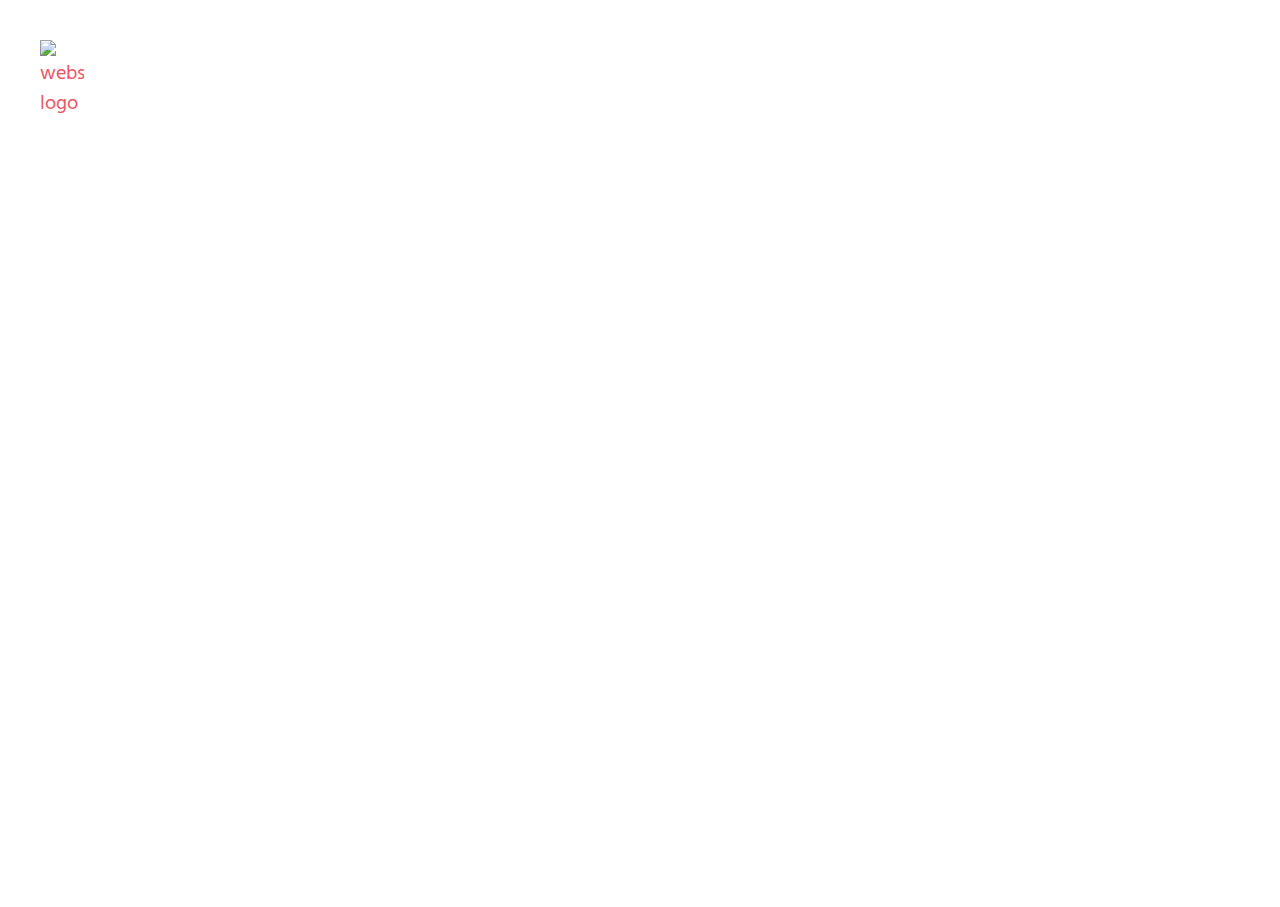
==== map.html @ 7916b3bf "adds map page" ====
<!DOCTYPE html>
<html lang="en">
<head>
    <meta charset="utf-8">
    <meta http-equiv="X-UA-Compatible" content="IE=edge">
    <meta name="viewport" content="width=device-width, initial-scale=1">
    <title>On Wine – Interactive Map</title>
    <link href="https://fonts.googleapis.com/css?family=Hind+Vadodara:400,600,700|Frank+Ruhl+Libre:700" rel="stylesheet">
    <link rel="stylesheet" href="css/style.css">
    <link rel="apple-touch-icon" sizes="57x57" href="favicon/apple-icon-57x57.png">
    <link rel="apple-touch-icon" sizes="60x60" href="favicon/apple-icon-60x60.png">
    <link rel="apple-touch-icon" sizes="72x72" href="favicon/apple-icon-72x72.png">
    <link rel="apple-touch-icon" sizes="76x76" href="favicon/apple-icon-76x76.png">
    <link rel="apple-touch-icon" sizes="114x114" href="favicon/apple-icon-114x114.png">
    <link rel="apple-touch-icon" sizes="120x120" href="favicon/apple-icon-120x120.png">
    <link rel="apple-touch-icon" sizes="144x144" href="favicon/apple-icon-144x144.png">
    <link rel="apple-touch-icon" sizes="152x152" href="favicon/apple-icon-152x152.png">
    <link rel="apple-touch-icon" sizes="180x180" href="favicon/apple-icon-180x180.png">
    <link rel="icon" type="image/png" sizes="192x192"  href="favicon/android-icon-192x192.png">
    <link rel="icon" type="image/png" sizes="32x32" href="favicon/favicon-32x32.png">
    <link rel="icon" type="image/png" sizes="96x96" href="favicon/favicon-96x96.png">
    <link rel="icon" type="image/png" sizes="16x16" href="favicon/favicon-16x16.png">
    <link rel="manifest" href="favicon/manifest.json">
    <meta name="msapplication-TileColor" content="#ffffff">
    <meta name="msapplication-TileImage" content="/ms-icon-144x144.png">
    <meta name="theme-color" content="#ffffff">
</head>
<body>
<script src="https://api.tiles.mapbox.com/mapbox-gl-js/v0.49.0/mapbox-gl.js"></script>
<link href="https://api.tiles.mapbox.com/mapbox-gl-js/v0.49.0/mapbox-gl.css" rel="stylesheet">
<style>
#map { display: inline-block; height: 100vh; width: 100%;}
</style>
 
<div id="map"></div>
<script>
mapboxgl.accessToken = 'pk.eyJ1Ijoic3R5bGViaWxsaW5ncyIsImEiOiJjanE1aGc1dzQyNG95NDNwZDRjYnRxenN0In0.QIH5RYm5XBXkBF0_IxrMJg';
const map = new mapboxgl.Map({
container: 'map',
style: 'mapbox://styles/stylebillings/cjrrr4onqigsx2so1z548m1xa',
center: [10.692082, 44.601905],
zoom: 7.0
});
map.addControl(new mapboxgl.NavigationControl());
map.addControl(new mapboxgl.FullscreenControl());

map.on('load', function () { 

map.on('click', 'Wine_Regions', function (e) {

// label logic

if (e.features[0].properties.reg2 !== undefined) {
            if (e.features[0].properties.reg3 !== undefined) {
                var label = e.features[0].properties.reg + " • " + e.features[0].properties.reg2
                var region = e.features[0].properties.reg3
            } else {
                var label = e.features[0].properties.country + " • " + e.features[0].properties.reg
                var region = e.features[0].properties.reg2;
            }            
        } else {
            var label = e.features[0].properties.country
            var region = e.features[0].properties.reg;
        };

// classification

if (e.features[0].properties.class !== undefined) {
var classification = e.features[0].properties.class
} else {
var classification = ""
};

// description

if (e.features[0].properties.description !== undefined)
{
var description = e.features[0].properties.description 
} else {
var description = " "
};

// grapes

var grapes = e.features[0].properties.grp1

new mapboxgl.Popup()
.setLngLat(e.lngLat)
.setHTML("<div class='map-popup-card'><p class='popup-card-label'>" + label + "</p>" + "<h4 class='popup-card-title'>" + region + "</h4>" + "<p class='popup-card-classification'>" + classification + "</p>" + "<p class='popup-card-description'>" + description + "</p></div>")
.addTo(map);
});
 
// Change the cursor to a pointer when the mouse is over the places layer.

map.on('mouseenter', 'Wine_Regions_2', function () {
map.getCanvas().style.cursor = 'pointer';
});
 
// Change it back to a pointer when it leaves.

map.on('mouseleave', 'Wine_Regions_2', function () {
map.getCanvas().style.cursor = '';
});
});
</script>
<div style="position: absolute; z-index: 500; top: 2rem; left: 2rem;">
<a href="/">
<img src="https://biarritz.io/wp-content/uploads/2019/02/bwa_logo-sq@2x.png" alt="website logo" width="65" height="65" scale="2" style="width: 44px; outline: none;">
</a>
</div>
</body>
</html>
---- css/style.css ----
html {
	line-height: 1.15;
	-ms-text-size-adjust: 100%;
	-webkit-text-size-adjust: 100%
}

body {
	margin: 0
}

article,
aside,
footer,
header,
nav,
section {
	display: block
}

h1 {
	font-size: 2em;
	margin: 0.67em 0
}

figcaption,
figure,
main {
	display: block
}

figure {
	margin: 1em 40px
}

hr {
	box-sizing: content-box;
	height: 0;
	overflow: visible
}

pre {
	font-family: monospace, monospace;
	font-size: 1em
}

a {
	background-color: transparent;
	-webkit-text-decoration-skip: objects
}

abbr[title] {
	border-bottom: none;
	text-decoration: underline;
	-webkit-text-decoration: underline dotted;
	text-decoration: underline dotted
}

b,
strong {
	font-weight: inherit
}

b,
strong {
	font-weight: bolder
}

code,
kbd,
samp {
	font-family: monospace, monospace;
	font-size: 1em
}

dfn {
	font-style: italic
}

mark {
	background-color: #ff0;
	color: #000
}

small {
	font-size: 80%
}

sub,
sup {
	font-size: 75%;
	line-height: 0;
	position: relative;
	vertical-align: baseline
}

sub {
	bottom: -0.25em
}

sup {
	top: -0.5em
}

audio,
video {
	display: inline-block
}

audio:not([controls]) {
	display: none;
	height: 0
}

img {
	border-style: none
}

svg:not(:root) {
	overflow: hidden
}

button,
input,
optgroup,
select,
textarea {
	font-family: sans-serif;
	font-size: 100%;
	line-height: 1.15;
	margin: 0
}

button,
input {
	overflow: visible
}

button,
select {
	text-transform: none
}

button,
html [type="button"],
[type="reset"],
[type="submit"] {
	-webkit-appearance: button
}

button::-moz-focus-inner,
[type="button"]::-moz-focus-inner,
[type="reset"]::-moz-focus-inner,
[type="submit"]::-moz-focus-inner {
	border-style: none;
	padding: 0
}

button:-moz-focusring,
[type="button"]:-moz-focusring,
[type="reset"]:-moz-focusring,
[type="submit"]:-moz-focusring {
	outline: 1px dotted ButtonText
}

fieldset {
	padding: 0.35em 0.75em 0.625em
}

legend {
	box-sizing: border-box;
	color: inherit;
	display: table;
	max-width: 100%;
	padding: 0;
	white-space: normal
}

progress {
	display: inline-block;
	vertical-align: baseline
}

textarea {
	overflow: auto
}

[type="checkbox"],
[type="radio"] {
	box-sizing: border-box;
	padding: 0
}

[type="number"]::-webkit-inner-spin-button,
[type="number"]::-webkit-outer-spin-button {
	height: auto
}

[type="search"] {
	-webkit-appearance: textfield;
	outline-offset: -2px
}

[type="search"]::-webkit-search-cancel-button,
[type="search"]::-webkit-search-decoration {
	-webkit-appearance: none
}

::-webkit-file-upload-button {
	-webkit-appearance: button;
	font: inherit
}

details,
menu {
	display: block
}

summary {
	display: list-item
}

canvas {
	display: inline-block
}

template {
	display: none
}

[hidden] {
	display: none
}

html {
	box-sizing: border-box
}

*,
*:before,
*:after {
	box-sizing: inherit
}

body {
	background: #fff;
	-moz-osx-font-smoothing: grayscale;
	-webkit-font-smoothing: antialiased
}

hr {
	border: 0;
	display: block;
	height: 1px;
	background: #E7EBF6;
	background: linear-gradient(to right, rgba(231, 235, 246, 0.1) 0, rgba(231, 235, 246, 0.6) 50%, rgba(231, 235, 246, 0.1) 100%);
	margin-top: 24px;
	margin-bottom: 24px
}

ul,
ol {
	margin-top: 0;
	margin-bottom: 24px;
	padding-left: 24px
}

ul {
	list-style: disc
}

ol {
	list-style: decimal
}

li>ul,
li>ol {
	margin-bottom: 0
}

dl {
	margin-top: 0;
	margin-bottom: 24px
}

dt {
	font-weight: 700
}

dd {
	margin-left: 24px;
	margin-bottom: 24px
}

img {
	height: auto;
	max-width: 100%;
	vertical-align: middle
}

figure {
	margin: 24px 0
}

figcaption {
	font-size: 16px;
	line-height: 24px;
	padding: 8px 0
}

img,
svg {
	display: block
}

table {
	border-collapse: collapse;
	margin-bottom: 24px;
	width: 100%
}

tr {
	border-bottom: 1px solid #E7EBF6
}

th {
	text-align: left
}

th,
td {
	padding: 10px 16px
}

th:first-child,
td:first-child {
	padding-left: 0
}

th:last-child,
td:last-child {
	padding-right: 0
}

html {
	font-size: 20px;
	line-height: 30px
}

body {
	color: #5B6A87;
	font-size: 1rem
}

body,
button,
input,
select,
textarea {
	font-family: "Hind Vadodara", sans-serif
}

a {
	color: rgb(237, 85, 101);
	text-decoration: none
}

a:hover,
a:active {
	outline: 0;
	text-decoration: underline
}

h1,
h2,
h3,
h4,
h5,
h6,
.h1,
.h2,
.h3,
.h4,
.h5,
.h6 {
	clear: both;
	color: #1D2B4C;
	font-family: Frank Ruhl Libre, serif;
	font-weight: 700
}

h1,
.h1 {
	font-size: 40px;
	line-height: 50px;
	letter-spacing: -0.1px
}

@media (min-width: 641px) {
	h1,
	.h1 {
		font-size: 48px;
		line-height: 58px;
		letter-spacing: -0.1px
	}
}

h2,
.h2 {
	font-size: 32px;
	line-height: 42px;
	letter-spacing: -0.1px
}

@media (min-width: 641px) {
	h2,
	.h2 {
		font-size: 40px;
		line-height: 50px;
		letter-spacing: -0.1px
	}
}

h3,
.h3,
blockquote {
	font-size: 24px;
	line-height: 34px;
	letter-spacing: -0.1px
}

@media (min-width: 641px) {
	h3,
	.h3,
	blockquote {
		font-size: 32px;
		line-height: 42px;
		letter-spacing: -0.1px
	}
}

h4,
h5,
h6,
.h4,
.h5,
.h6 {
	font-size: 20px;
	line-height: 30px;
	letter-spacing: -0.1px
}

@media (max-width: 640px) {
	.h1-mobile {
		font-size: 40px;
		line-height: 50px;
		letter-spacing: -0.1px
	}
	.h2-mobile {
		font-size: 32px;
		line-height: 42px;
		letter-spacing: -0.1px
	}
	.h3-mobile {
		font-size: 24px;
		line-height: 34px;
		letter-spacing: -0.1px
	}
	.h4-mobile,
	.h5-mobile,
	.h6-mobile {
		font-size: 20px;
		line-height: 30px;
		letter-spacing: -0.1px
	}
}

.text-light {
	color: rgba(255, 255, 255, 0.8)
}

.text-light a {
	color: rgba(255, 255, 255, 0.8)
}

.text-light h1,
.text-light h2,
.text-light h3,
.text-light h4,
.text-light h5,
.text-light h6,
.text-light .h1,
.text-light .h2,
.text-light .h3,
.text-light .h4,
.text-light .h5,
.text-light .h6 {
	color: #fff !important
}

.text-sm {
	font-size: 18px;
	line-height: 27px;
	letter-spacing: -0.1px
}

.text-xs {
	font-size: 16px;
	line-height: 24px;
	letter-spacing: -0.1px
}

h1,
h2,
.h1,
.h2 {
	margin-top: 48px;
	margin-bottom: 16px
}

h3,
.h3 {
	margin-top: 36px;
	margin-bottom: 12px
}

h4,
h5,
h6,
.h4,
.h5,
.h6 {
	margin-top: 24px;
	margin-bottom: 4px
}

p {
	margin-top: 0;
	margin-bottom: 24px
}

dfn,
cite,
em,
i {
	font-style: italic
}

blockquote {
	color: #919EB7;
	font-style: italic;
	margin-top: 24px;
	margin-bottom: 24px;
	margin-left: 24px
}

blockquote::before {
	content: "\201C"
}

blockquote::after {
	content: "\201D"
}

blockquote p {
	display: inline
}

address {
	color: #5B6A87;
	border-width: 1px 0;
	border-style: solid;
	border-color: #E7EBF6;
	padding: 24px 0;
	margin: 0 0 24px
}

pre,
pre h1,
pre h2,
pre h3,
pre h4,
pre h5,
pre h6,
pre .h1,
pre .h2,
pre .h3,
pre .h4,
pre .h5,
pre .h6 {
	font-family: "Courier 10 Pitch", Courier, monospace
}

pre,
code,
kbd,
tt,
var {
	background: #F4F7FE
}

pre {
	font-size: 16px;
	line-height: 24px;
	margin-bottom: 1.6em;
	max-width: 100%;
	overflow: auto;
	padding: 24px;
	margin-top: 24px;
	margin-bottom: 24px
}

code,
kbd,
tt,
var {
	font-family: Monaco, Consolas, "Andale Mono", "DejaVu Sans Mono", monospace;
	font-size: 16px;
	padding: 2px 4px
}

abbr,
acronym {
	cursor: help
}

mark,
ins {
	text-decoration: none
}

small {
	font-size: 18px;
	line-height: 27px;
	letter-spacing: -0.1px
}

b,
strong {
	font-weight: 700
}

button,
input,
select,
textarea,
label {
	font-size: 20px;
	line-height: 30px
}

.field-label {
	display: block;
	font-size: 12px;
	text-transform: uppercase;
	letter-spacing:.5pt;
	font-weight: 600;
}

.input-field {
	padding: 8px 16px;
	font-size: 16px;
	border: 1px solid #bac0cb;
	border-radius: 4px;
	min-width: 364px;
	margin-bottom: 16px;
}

.input-field:focus {
	border: 1px solid #78859e;
	outline: none;
}

.submit-button {
	margin-top: 16px;
}

.container,
.container-sm {
	width: 100%;
	margin: 0 auto;
	padding-left: 16px;
	padding-right: 16px
}

@media (min-width: 481px) {
	.container,
	.container-sm {
		padding-left: 24px;
		padding-right: 24px
	}
}

.container {
	max-width: 1128px
}

.container-sm {
	max-width: 848px
}

.container .container-sm {
	max-width: 800px;
	padding-left: 0;
	padding-right: 0
}

.screen-reader-text {
	clip: rect(1px, 1px, 1px, 1px);
	position: absolute !important;
	height: 1px;
	width: 1px;
	overflow: hidden;
	word-wrap: normal !important
}

.screen-reader-text:focus {
	border-radius: 2px;
	box-shadow: 0 0 2px 2px rgba(0, 0, 0, 0.6);
	clip: auto !important;
	display: block;
	font-size: 16px;
	letter-spacing: -0.1px;
	font-weight: 600;
	line-height: 16px;
	text-decoration: none;
	background-color: #fff;
	color: #0181F6 !important;
	border: none;
	height: auto;
	left: 8px;
	padding: 16px 32px;
	top: 8px;
	width: auto;
	z-index: 100000
}

.list-reset {
	list-style: none;
	padding: 0
}

.text-left {
	text-align: left
}

.text-center {
	text-align: center
}

.text-right {
	text-align: right
}

.text-primary {
	color: #0181F6
}

.text-secondary {
	color: #FF9083
}

.has-top-divider {
	position: relative
}

.has-top-divider::before {
	content: '';
	position: absolute;
	top: 0;
	left: 0;
	width: 100%;
	display: block;
	height: 1px;
	background: #E7EBF6;
	background: linear-gradient(to right, rgba(231, 235, 246, 0.1) 0, rgba(231, 235, 246, 0.6) 50%, rgba(231, 235, 246, 0.1) 100%)
}

.has-bottom-divider {
	position: relative
}

.has-bottom-divider::after {
	content: '';
	position: absolute;
	bottom: 0;
	left: 0;
	width: 100%;
	display: block;
	height: 1px;
	background: #E7EBF6;
	background: linear-gradient(to right, rgba(231, 235, 246, 0.1) 0, rgba(231, 235, 246, 0.6) 50%, rgba(231, 235, 246, 0.1) 100%)
}

.m-0 {
	margin: 0
}

.mt-0 {
	margin-top: 0
}

.mr-0 {
	margin-right: 0
}

.mb-0 {
	margin-bottom: 0
}

.ml-0 {
	margin-left: 0
}

.m-8 {
	margin: 8px
}

.mt-8 {
	margin-top: 8px
}

.mr-8 {
	margin-right: 8px
}

.mb-8 {
	margin-bottom: 8px
}

.ml-8 {
	margin-left: 8px
}

.m-16 {
	margin: 16px
}

.mt-16 {
	margin-top: 16px
}

.mr-16 {
	margin-right: 16px
}

.mb-16 {
	margin-bottom: 16px
}

.ml-16 {
	margin-left: 16px
}

.m-24 {
	margin: 24px
}

.mt-24 {
	margin-top: 24px
}

.mr-24 {
	margin-right: 24px
}

.mb-24 {
	margin-bottom: 24px
}

.ml-24 {
	margin-left: 24px
}

.m-32 {
	margin: 32px
}

.mt-32 {
	margin-top: 32px
}

.mr-32 {
	margin-right: 32px
}

.mb-32 {
	margin-bottom: 32px
}

.ml-32 {
	margin-left: 32px
}

.m-40 {
	margin: 40px
}

.mt-40 {
	margin-top: 40px
}

.mr-40 {
	margin-right: 40px
}

.mb-40 {
	margin-bottom: 40px
}

.ml-40 {
	margin-left: 40px
}

.m-48 {
	margin: 48px
}

.mt-48 {
	margin-top: 48px
}

.mr-48 {
	margin-right: 48px
}

.mb-48 {
	margin-bottom: 48px
}

.ml-48 {
	margin-left: 48px
}

.m-56 {
	margin: 56px
}

.mt-56 {
	margin-top: 56px
}

.mr-56 {
	margin-right: 56px
}

.mb-56 {
	margin-bottom: 56px
}

.ml-56 {
	margin-left: 56px
}

.m-64 {
	margin: 64px
}

.mt-64 {
	margin-top: 64px
}

.mr-64 {
	margin-right: 64px
}

.mb-64 {
	margin-bottom: 64px
}

.ml-64 {
	margin-left: 64px
}

.p-0 {
	padding: 0
}

.pt-0 {
	padding-top: 0
}

.pr-0 {
	padding-right: 0
}

.pb-0 {
	padding-bottom: 0
}

.pl-0 {
	padding-left: 0
}

.p-8 {
	padding: 8px
}

.pt-8 {
	padding-top: 8px
}

.pr-8 {
	padding-right: 8px
}

.pb-8 {
	padding-bottom: 8px
}

.pl-8 {
	padding-left: 8px
}

.p-16 {
	padding: 16px
}

.pt-16 {
	padding-top: 16px
}

.pr-16 {
	padding-right: 16px
}

.pb-16 {
	padding-bottom: 16px
}

.pl-16 {
	padding-left: 16px
}

.p-24 {
	padding: 24px
}

.pt-24 {
	padding-top: 24px
}

.pr-24 {
	padding-right: 24px
}

.pb-24 {
	padding-bottom: 24px
}

.pl-24 {
	padding-left: 24px
}

.p-32 {
	padding: 32px
}

.pt-32 {
	padding-top: 32px
}

.pr-32 {
	padding-right: 32px
}

.pb-32 {
	padding-bottom: 32px
}

.pl-32 {
	padding-left: 32px
}

.p-40 {
	padding: 40px
}

.pt-40 {
	padding-top: 40px
}

.pr-40 {
	padding-right: 40px
}

.pb-40 {
	padding-bottom: 40px
}

.pl-40 {
	padding-left: 40px
}

.p-48 {
	padding: 48px
}

.pt-48 {
	padding-top: 48px
}

.pr-48 {
	padding-right: 48px
}

.pb-48 {
	padding-bottom: 48px
}

.pl-48 {
	padding-left: 48px
}

.p-56 {
	padding: 56px
}

.pt-56 {
	padding-top: 56px
}

.pr-56 {
	padding-right: 56px
}

.pb-56 {
	padding-bottom: 56px
}

.pl-56 {
	padding-left: 56px
}

.p-64 {
	padding: 64px
}

.pt-64 {
	padding-top: 64px
}

.pr-64 {
	padding-right: 64px
}

.pb-64 {
	padding-bottom: 64px
}

.pl-64 {
	padding-left: 64px
}

.sr .has-animations .is-revealing {
	visibility: hidden
}

.button {
	display: inline-flex;
	font-size: 16px;
	letter-spacing: -0.1px;
	font-weight: 600;
	line-height: 16px;
	text-decoration: none !important;
	background-color: #fff;
	background: linear-gradient(65deg, #fff 0, #DEEFFF 100%);
	color: #0181F6 !important;
	border: none;
	border-radius: 2px;
	cursor: pointer;
	justify-content: center;
	padding: 16px 32px;
	height: 48px;
	text-align: center;
	white-space: nowrap
}

.button:active {
	outline: 0
}

.button::before {
	border-radius: 2px
}

.button-shadow {
	position: relative
}

.button-shadow::before {
	content: '';
	position: absolute;
	top: 0;
	right: 0;
	bottom: 0;
	left: 0;
	box-shadow: 0 8px 24px rgba(29, 43, 76, 0.12);
	mix-blend-mode: multiply;
	transition: box-shadow .15s ease
}

.button-shadow:hover::before {
	box-shadow: 0 8px 24px rgba(29, 43, 76, 0.25)
}

.button-sm {
	padding: 8px 24px;
	height: 32px
}

.button-sm.button-shadow::before {
	box-shadow: 0 4px 16px rgba(29, 43, 76, 0.12)
}

.button-sm.button-shadow:hover::before {
	box-shadow: 0 4px 16px rgba(29, 43, 76, 0.25)
}

.button-primary {
	color: #fff !important;
	transition: background .15s ease
}

.button-primary {
	background: #d62839; /* Old browsers */
	background: -moz-linear-gradient(45deg, #d62839 0%, #ed5565 100%); /* FF3.6-15 */
	background: -webkit-linear-gradient(45deg, #d62839 0%,#ed5565 100%); /* Chrome10-25,Safari5.1-6 */
	background: linear-gradient(45deg, #d62839 0%,#ed5565 100%); /* W3C, IE10+, FF16+, Chrome26+, Opera12+, Safari7+ */
	filter: progid:DXImageTransform.Microsoft.gradient( startColorstr='#d62839', endColorstr='#ed5565',GradientType=1 ); /* IE6-9 fallback on horizontal gradient */
}

.button-primary:hover {
	background: #d62839; /* Old browsers */
background: -moz-linear-gradient(45deg, #d62839 63%, #ed5565 100%); /* FF3.6-15 */
background: -webkit-linear-gradient(45deg, #d62839 63%,#ed5565 100%); /* Chrome10-25,Safari5.1-6 */
background: linear-gradient(45deg, #d62839 63%,#ed5565 100%); /* W3C, IE10+, FF16+, Chrome26+, Opera12+, Safari7+ */
filter: progid:DXImageTransform.Microsoft.gradient( startColorstr='#d62839', endColorstr='#ed5565',GradientType=1 ); /* IE6-9 fallback on horizontal gradient */
}

.button-primary.button-shadow::before {
	box-shadow: 0 8px 16px rgba(214, 40, 57, 0.25)
}

.button-primary.button-shadow:hover::before {
	box-shadow: 0 8px 16px rgba(214, 40, 57, 0.4)
}

.button-primary .button-sm.button-shadow::before {
	box-shadow: 0 4px 16px rgba(214, 40, 57, 0.25)
}

.button-primary .button-sm.button-shadow:hover::before {
	box-shadow: 0 4px 16px rgba(214, 40, 57, 0.4)
}

.button-block {
	display: flex
}

.accordion {
	font-size: 16px;
	line-height: 24px;
	list-style: none;
	padding: 0
}

.accordion li::before,
.accordion li::after {
	content: '';
	display: block;
	width: 100%;
	height: 1px;
	background: #E7EBF6
}

.accordion li+li::before {
	content: normal
}

.accordion p {
	margin-top: 0
}

.accordion-title {
	display: flex;
	justify-content: space-between;
	align-items: center;
	padding: 18px 0;
	cursor: pointer;
	color: #1D2B4C;
	font-weight: 600
}

.accordion-title span {
	width: calc(100% - 32px)
}

.accordion-body {
	max-height: 0;
	opacity: 0;
	overflow: hidden;
	transition: max-height .15s ease-in-out, opacity .15s
}

.is-open .accordion-body {
	opacity: 1
}

.accordion-body p:last-child {
	margin-bottom: 24px
}

.accordion-icon {
	position: relative;
	width: 16px;
	height: 16px
}

.accordion-icon::before,
.accordion-icon::after {
	content: '';
	position: absolute;
	background-color: #0181F6;
	transition: -webkit-transform .25s ease-out;
	transition: transform .25s ease-out;
	transition: transform .25s ease-out, -webkit-transform .25s ease-out
}

.accordion-icon::before {
	top: 0;
	left: 50%;
	width: 2px;
	height: 100%;
	margin-left: -1px
}

.accordion-icon::after {
	top: 50%;
	left: 0;
	width: 100%;
	height: 2px;
	margin-top: -1px
}

.is-open .accordion-icon {
	cursor: pointer
}

.is-open .accordion-icon::before {
	-webkit-transform: rotate(90deg);
	transform: rotate(90deg)
}

.is-open .accordion-icon::after {
	-webkit-transform: rotate(180deg);
	transform: rotate(180deg)
}

@media (min-width: 641px) {
	.accordion {
		font-size: 18px;
		line-height: 27px;
		letter-spacing: -0.1px
	}
}

.site-header {
	position: relative;
	padding: 24px 0
}

.header-sun {
	position: absolute;
	top: -88px;
	right: -60px
}

.site-header-inner {
	position: relative;
	display: flex;
	justify-content: space-between;
	align-items: center
}

.header-links {
	display: inline-flex
}

.header-links li {
	display: inline-flex
}

.header-links a:not(.button) {
	font-size: 16px;
	line-height: 24px;
	letter-spacing: -0.1px;
	font-weight: 700;
	color: rgba(255, 255, 255, 0.8);
	text-transform: uppercase;
	text-decoration: none;
	line-height: 16px;
	padding: 8px 24px
}

.header-links a:not(.button):hover,
.header-links a:not(.button):active {
	color: #fff
}

@media (min-width: 641px) {
	.header-sun {
		left: 440px;
		right: auto
	}
}

@media (min-width: 1025px) {
	.header-sun {
		left: auto;
		right: 43%
	}
}

.hero {
	position: relative;
	text-align: center;
	padding-top: 40px
}

.hero-paragraph {
	margin-bottom: 32px
}

.hero-illustration {
	position: relative;
	margin-top: 124px;
	padding-bottom: 124px
}

.hero-media {
	position: relative
}

.hero-media img,
.hero-media svg {
	width: 100%;
	max-width: 320px;
	height: auto;
	margin: 0 auto;
	overflow: visible
}

.hero-shapes {
	position: absolute;
	top: -76px;
	right: calc(50% - 264px)
}

.hero-shapes svg {
	width: 395px;
	height: auto
}

@media (min-width: 641px) {
	.hero {
		text-align: left;
		padding-top: 92px;
		padding-bottom: 92px
	}
	.hero-inner {
		display: flex
	}
	.hero-copy {
		padding-right: 48px;
		min-width: 512px
	}
	.hero-illustration {
		margin-top: -24px;
		padding-bottom: 0
	}
	.hero-media img,
	.hero-media svg {
		max-width: none;
		width: 598px
	}
	.hero-shapes {
		top: -168px;
		right: auto;
		left: 85px
	}
	.hero-shapes svg {
		width: 724px
	}
}

@media (min-width: 1025px) {
	.hero-copy {
		padding-right: 88px;
		min-width: 552px
	}
}

.clients .section-inner {
	padding-top: 30px;
	padding-bottom: 30px
}

.clients ul {
	display: flex;
	flex-wrap: wrap
}

.clients li {
	display: flex;
	justify-content: center;
	width: 100%;
	padding: 10px 0
}

@media (min-width: 641px) {
	.clients .section-inner {
		padding-top: 40px;
		padding-bottom: 40px
	}
	.clients ul {
		justify-content: space-around
	}
	.clients li {
		width: auto
	}
}

.feature-extended {
	padding-top: 48px
}

.feature-extended-image,
.feature-extended-body {
	width: 100%
}

.feature-extended-image {
	margin-bottom: 24px
}

.feature-extended-image img,
.feature-extended-image svg {
	width: 100%;
	max-width: 372px;
	height: auto;
	margin: 0 auto;
	overflow: visible
}

.feature-extended-image img {
	border-radius: 8px;
	-webkit-box-shadow: 0px 16px 32px -16px rgba(160,172,187,.5);
	-moz-box-shadow: 0px 16px 32px -16px rgba(160,172,187,.5);
	box-shadow: 0px 16px 32px -16px rgba(160,172,187,.5);
}

.feature-extended-body {
	text-align: center
}

@media (min-width: 641px) {
	.features-extended .section-paragraph {
		padding-left: 72px;
		padding-right: 72px;
		margin-bottom: 0
	}
	.feature-extended {
		display: flex;
		align-items: center;
		padding-top: 72px
	}
	.feature-extended:nth-child(even) .feature-extended-image {
		order: 1
	}
	.feature-extended-image,
	.feature-extended-body {
		width: auto;
		padding: 0 24px
	}
	.feature-extended-image {
		margin-bottom: 0
	}
	.feature-extended-image svg {
		max-width: none;
		width: 320px
	}
	.feature-extended-body {
		text-align: left
	}
}

@media (min-width: 1025px) {
	.features-extended {
		position: relative
	}
	.feature-extended {
		padding-left: 40px;
		padding-right: 40px
	}
	.feature-extended-image,
	.feature-extended-body {
		padding: 0 40px
	}
	.feature-extended-image img,
	.feature-extended-image svg {
		width: 480px
	}
}

.testimonials .section-inner {
	padding-top: 0
}

.testimonials .section-title {
	margin-bottom: 48px
}

.testimonials-wrap {
	display: flex;
	flex-wrap: wrap;
	align-items: flex-start;
	justify-content: center;
	margin-right: -12px;
	margin-left: -12px
}

.testimonials-wrap:first-child {
	margin-top: -12px
}

.testimonials-wrap:last-child {
	margin-bottom: -12px
}

.testimonial {
	padding: 12px;
	width: 344px;
	max-width: 344px;
	flex-grow: 1
}

.testimonial-inner {
	position: relative;
	display: flex;
	flex-wrap: wrap;
	background: #fff;
	padding: 32px 24px
}

.testimonial-inner>* {
	width: 100%
}

.testimonial-inner::before {
	content: '';
	position: absolute;
	top: 0;
	right: 0;
	bottom: 0;
	left: 0;
	box-shadow: 0 16px 48px #E7EBF6;
	mix-blend-mode: multiply
}

@supports (-ms-ime-align: auto) {
	.testimonial-inner::before {
		box-shadow: 0 16px 48px rgba(29, 43, 76, 0.12)
	}
}

.testimonial-header img {
	width: 56px;
	height: auto;
	margin-left: auto;
	margin-right: auto;
	border-radius: 50%;
	box-shadow: 0 16px 24px #E7EBF6
}

@supports (-ms-ime-align: auto) {
	.testimonial-header img {
		box-shadow: 0 16px 24px rgba(29, 43, 76, 0.12)
	}
}

.testimonial-body p {
	margin-bottom: 12px
}

.testimonial-footer {
	align-self: flex-end
}

.testimonial-name {
	font-weight: 600;
	color: #1D2B4C
}

.testimonial-footer {
	margin-bottom: 40px
}

@media (min-width: 641px) {
	.testimonials .section-title {
		margin-bottom: 64px
	}
	.testimonial {
		width: 304px;
		max-width: 304px
	}
}

@media (min-width: 1025px) {
	.testimonials {
		position: relative
	}
	.testimonials .section-title {
		margin-bottom: 80px
	}
	.testimonial:nth-child(odd) {
	}
	.testimonial:first-child {
		position: relative;
	}
}

.pricing .section-title {
	margin-bottom: 48px
}

.pricing .accordion {
	margin-top: 12px;
	margin-bottom: 0
}

.pricing-tables-wrap {
	display: flex;
	flex-wrap: wrap;
	justify-content: center;
	margin-right: -12px;
	margin-left: -12px
}

.pricing-tables-wrap:first-child {
	margin-top: -12px
}

.pricing-tables-wrap:last-child {
	margin-bottom: -12px
}

.pricing-table {
	padding: 12px;
	width: 344px;
	max-width: 344px;
	flex-grow: 1
}

.pricing-table-inner {
	position: relative;
	display: flex;
	flex-wrap: wrap;
	background: #fff;
	padding: 24px;
	height: 100%
}

.pricing-table-inner>* {
	position: relative;
	width: 100%
}

.pricing-table-inner::before {
	content: '';
	position: absolute;
	top: 0;
	right: 0;
	bottom: 0;
	left: 0;
	box-shadow: 0 16px 48px #E7EBF6;
	mix-blend-mode: multiply
}

@supports (-ms-ime-align: auto) {
	.pricing-table-inner::before {
		box-shadow: 0 16px 48px rgba(29, 43, 76, 0.12)
	}
}

.pricing-table-title {
	font-weight: 600;
	color: #1D2B4C
}

.pricing-table-price {
	font-family: Frank Ruhl Libre, serif;
	font-weight: 700
}

.pricing-table-price-currency {
	color: #5B6A87
}

.pricing-table-features {
	margin-bottom: 90px
}

.pricing-table-features li {
	display: flex;
	align-items: center;
	margin-bottom: 12px
}

.pricing-table-features li .list-icon {
	display: inline-flex;
	width: 16px;
	height: 12px;
	margin-right: 12px
}

.pricing-table-cta {
	align-self: flex-end
}

.pricing-table-primary .pricing-table-inner {
	background: #0181F6
}

.pricing-table-primary .pricing-table-title {
	color: #fff
}

.pricing-table-primary .pricing-table-price-currency {
	color: rgba(255, 255, 255, 0.8) !important
}

.container .container-sm.pricing-faqs {
	max-width: 664px
}

@media (min-width: 641px) {
	.pricing .section-title {
		margin-bottom: 64px
	}
	.pricing .accordion {
		margin-top: 36px
	}
}

@media (min-width: 1025px) {
	.pricing {
		position: relative
	}
}

.is-boxed {
	background: #F4F7FE
}

.body-wrap {
	background: #fff;
	overflow: hidden;
	display: flex;
	flex-direction: column;
	min-height: 100vh
}

.boxed-container {
	max-width: 1440px;
	margin: 0 auto;
	box-shadow: 0 16px 48px #E7EBF6
}

@supports (-ms-ime-align: auto) {
	.boxed-container {
		box-shadow: 0 16px 48px rgba(29, 43, 76, 0.12)
	}
}

main {
	flex: 1 0 auto
}

.section-inner {
	position: relative;
	padding-top: 48px;
	padding-bottom: 48px
}

@media (min-width: 641px) {
	.section-inner {
		padding-top: 80px;
		padding-bottom: 80px
	}
}

.site-footer {
	position: relative;
	font-size: 14px;
	line-height: 22px;
	letter-spacing: 0px;
	color: #919EB7;
	margin-top: 80px
}

.site-footer::before {
	content: '';
	position: absolute;
	bottom: 0;
	left: 0;
	width: 100%;
	height: 300px;
	background-image: url([data-uri]);
	background-size: 1440px 300px;
	background-repeat: no-repeat
}

.site-footer a {
	color: #919EB7;
	text-decoration: none
}

.site-footer a:hover,
.site-footer a:active {
	color: #fff;
	text-decoration: underline
}

.site-footer-inner {
	position: relative;
	display: flex;
	flex-wrap: wrap;
	padding-top: 40px;
	padding-bottom: 40px
}

.footer-brand,
.footer-links,
.footer-social-links,
.footer-copyright {
	flex: none;
	width: 100%;
	display: inline-flex;
	justify-content: center
}

.footer-brand,
.footer-links,
.footer-social-links {
	margin-bottom: 24px
}

.footer-links li+li,
.footer-social-links li+li {
	margin-left: 16px
}

.footer-social-links li {
	display: inline-flex
}

.footer-social-links li a {
	padding: 8px
}

@media (min-width: 641px) {
	.site-footer {
		margin-top: 116px
	}
	.site-footer::before {
		height: 267px;
		background-size: 1440px 267px
	}
	.site-footer-inner {
		justify-content: space-between
	}
	.footer-brand,
	.footer-links,
	.footer-social-links,
	.footer-copyright {
		flex: 50%
	}
	.footer-brand,
	.footer-copyright {
		justify-content: flex-start
	}
	.footer-links,
	.footer-social-links {
		justify-content: flex-end
	}
	.footer-links {
		order: 1;
		margin-bottom: 0
	}
}

/* Popup Card */
.map-popup-card {
	padding: 16px;
	min-width: 276px;
}
.popup-card-label {
	font-family: 'Hind Vadodara' !important; 
	text-transform: uppercase; 
	font-weight: 600; 
	letter-spacing: .05rem; 
	line-height:32px;
	font-size: 12px !important;
	color: #A0ACBB !important;
	margin-bottom: 0px !important;
}
.popup-card-title {
	font-size:24px!important;
	margin-top: 8px !important;
  max-width: 276px !important;
	margin-bottom: 12px !important;
}
.popup-card-description {
	font-family: "Montserrat" !important;
	max-width: 276px !important;
	margin-bottom: 8px !important;
}
.popup-card-classification {
	font-family: "Arial";
	font-weight: 600;
	text-transform: uppercase;
	/* font-style: italic; */
	letter-spacing: .05rem;
	font-size: 10px;
	color: #989898;
	margin-top:-4px;
}
.mapboxgl-popup-close-button {
	color: #333;
}
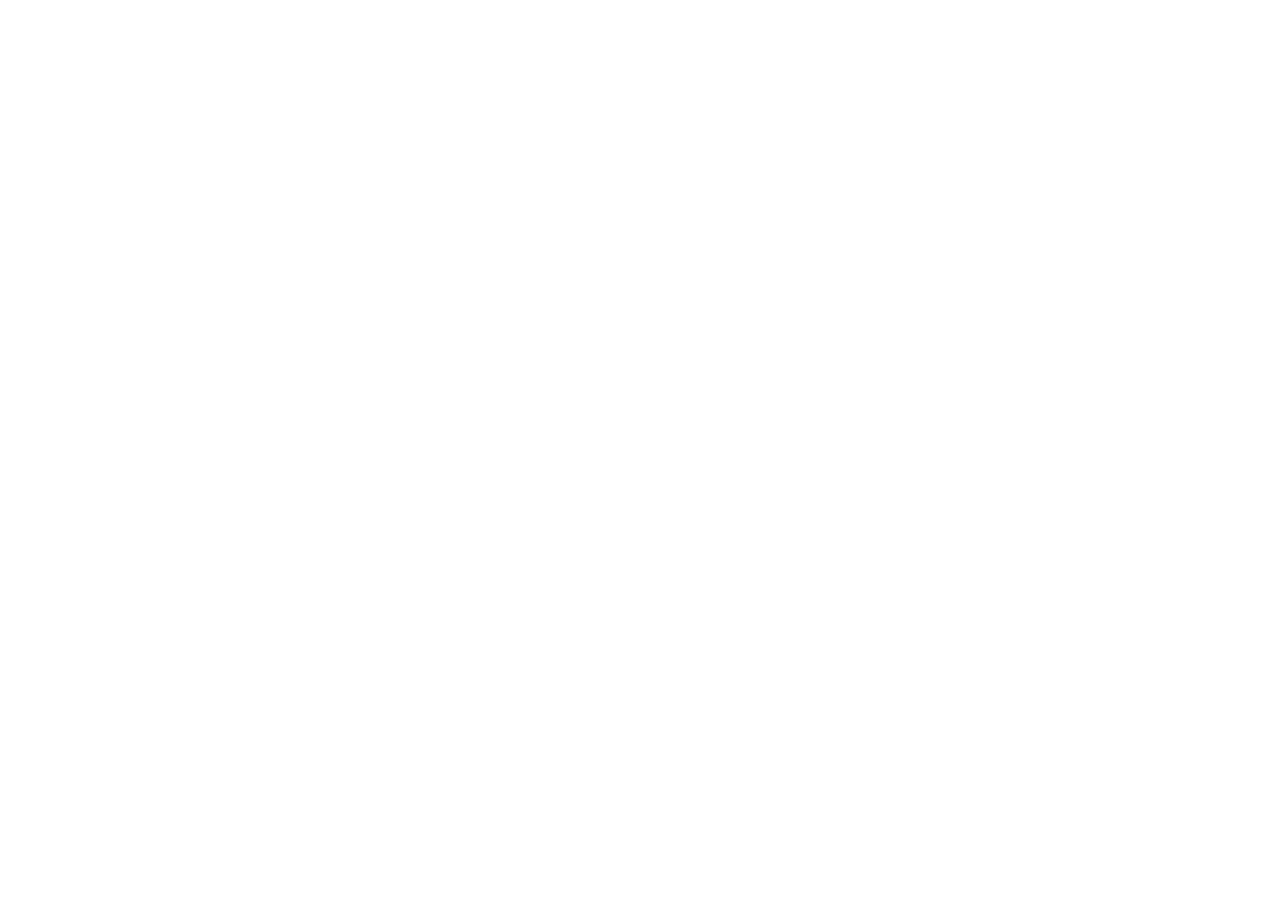
==== commit 57893b8a: "adds map" ====
--- a/map.html
+++ b/map.html
@@ -26,87 +26,6 @@
     <meta name="theme-color" content="#ffffff">
 </head>
 <body>
-<script src="https://api.tiles.mapbox.com/mapbox-gl-js/v0.49.0/mapbox-gl.js"></script>
-<link href="https://api.tiles.mapbox.com/mapbox-gl-js/v0.49.0/mapbox-gl.css" rel="stylesheet">
-<style>
-#map { display: inline-block; height: 100vh; width: 100%;}
-</style>
- 
-<div id="map"></div>
-<script>
-mapboxgl.accessToken = 'pk.eyJ1Ijoic3R5bGViaWxsaW5ncyIsImEiOiJjanE1aGc1dzQyNG95NDNwZDRjYnRxenN0In0.QIH5RYm5XBXkBF0_IxrMJg';
-const map = new mapboxgl.Map({
-container: 'map',
-style: 'mapbox://styles/stylebillings/cjrrr4onqigsx2so1z548m1xa',
-center: [10.692082, 44.601905],
-zoom: 7.0
-});
-map.addControl(new mapboxgl.NavigationControl());
-map.addControl(new mapboxgl.FullscreenControl());
 
-map.on('load', function () { 
-
-map.on('click', 'Wine_Regions', function (e) {
-
-// label logic
-
-if (e.features[0].properties.reg2 !== undefined) {
-            if (e.features[0].properties.reg3 !== undefined) {
-                var label = e.features[0].properties.reg + " • " + e.features[0].properties.reg2
-                var region = e.features[0].properties.reg3
-            } else {
-                var label = e.features[0].properties.country + " • " + e.features[0].properties.reg
-                var region = e.features[0].properties.reg2;
-            }            
-        } else {
-            var label = e.features[0].properties.country
-            var region = e.features[0].properties.reg;
-        };
-
-// classification
-
-if (e.features[0].properties.class !== undefined) {
-var classification = e.features[0].properties.class
-} else {
-var classification = ""
-};
-
-// description
-
-if (e.features[0].properties.description !== undefined)
-{
-var description = e.features[0].properties.description 
-} else {
-var description = " "
-};
-
-// grapes
-
-var grapes = e.features[0].properties.grp1
-
-new mapboxgl.Popup()
-.setLngLat(e.lngLat)
-.setHTML("<div class='map-popup-card'><p class='popup-card-label'>" + label + "</p>" + "<h4 class='popup-card-title'>" + region + "</h4>" + "<p class='popup-card-classification'>" + classification + "</p>" + "<p class='popup-card-description'>" + description + "</p></div>")
-.addTo(map);
-});
- 
-// Change the cursor to a pointer when the mouse is over the places layer.
-
-map.on('mouseenter', 'Wine_Regions_2', function () {
-map.getCanvas().style.cursor = 'pointer';
-});
- 
-// Change it back to a pointer when it leaves.
-
-map.on('mouseleave', 'Wine_Regions_2', function () {
-map.getCanvas().style.cursor = '';
-});
-});
-</script>
-<div style="position: absolute; z-index: 500; top: 2rem; left: 2rem;">
-<a href="/">
-<img src="https://biarritz.io/wp-content/uploads/2019/02/bwa_logo-sq@2x.png" alt="website logo" width="65" height="65" scale="2" style="width: 44px; outline: none;">
-</a>
-</div>
 </body>
 </html>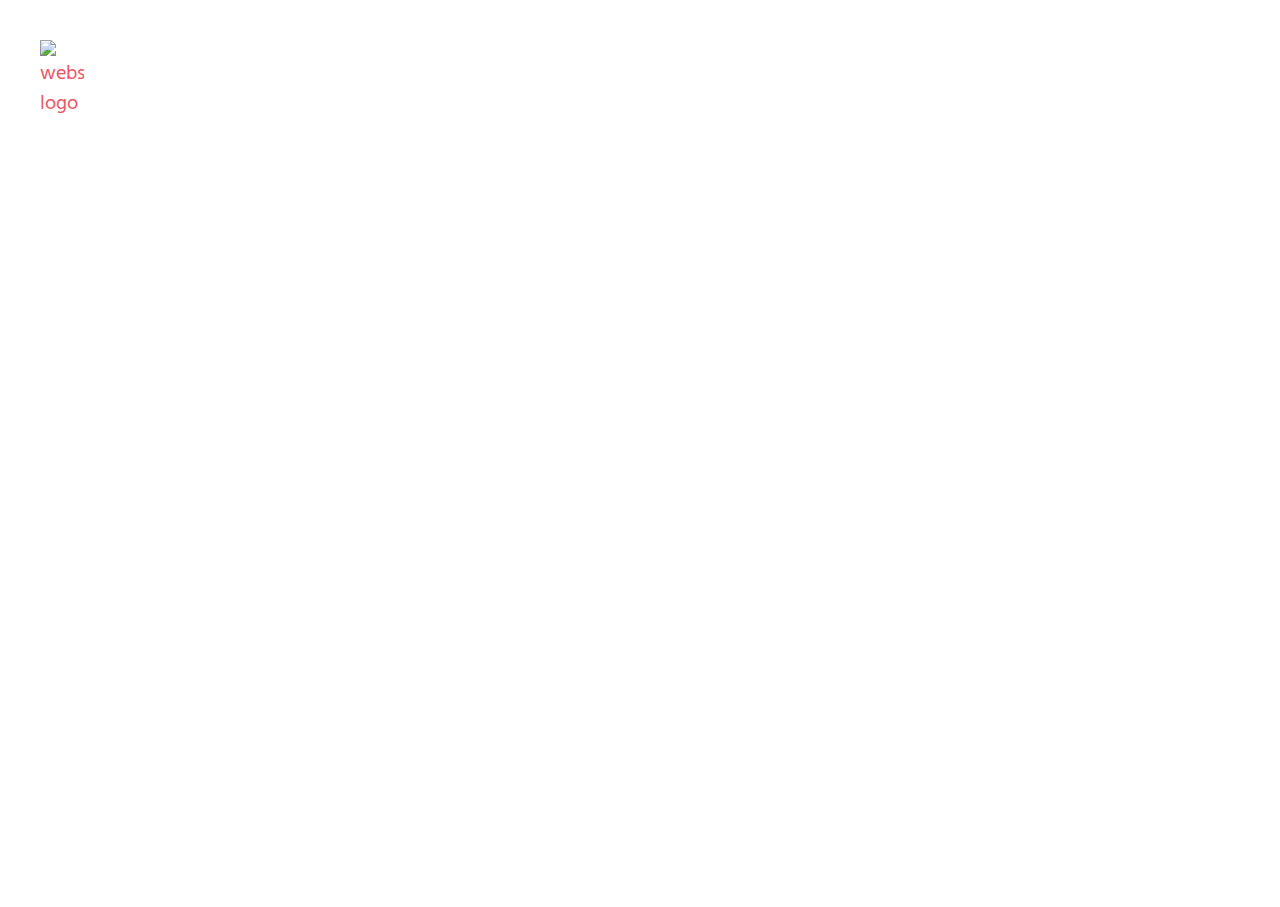
==== commit 97f2e173: "adds map" ====
--- a/map.html
+++ b/map.html
@@ -26,6 +26,87 @@
     <meta name="theme-color" content="#ffffff">
 </head>
 <body>
+<script src="https://api.tiles.mapbox.com/mapbox-gl-js/v0.49.0/mapbox-gl.js"></script>
+<link href="https://api.tiles.mapbox.com/mapbox-gl-js/v0.49.0/mapbox-gl.css" rel="stylesheet">
+<style>
+#map { display: inline-block; height: 100vh; width: 100%;}
+</style>
+ 
+<div id="map"></div>
+<script>
+mapboxgl.accessToken = 'pk.eyJ1Ijoic3R5bGViaWxsaW5ncyIsImEiOiJjanE1aGc1dzQyNG95NDNwZDRjYnRxenN0In0.QIH5RYm5XBXkBF0_IxrMJg';
+const map = new mapboxgl.Map({
+container: 'map',
+style: 'mapbox://styles/stylebillings/cju15q1em12271fqmrkhdzw8i',
+center: [10.692082, 44.601905],
+zoom: 7.0
+});
+map.addControl(new mapboxgl.NavigationControl());
+map.addControl(new mapboxgl.FullscreenControl());
 
+map.on('load', function () { 
+
+map.on('click', 'Wine_Regions', function (e) {
+
+// label logic
+
+if (e.features[0].properties.reg2 !== undefined) {
+            if (e.features[0].properties.reg3 !== undefined) {
+                var label = e.features[0].properties.reg + " • " + e.features[0].properties.reg2
+                var region = e.features[0].properties.reg3
+            } else {
+                var label = e.features[0].properties.country + " • " + e.features[0].properties.reg
+                var region = e.features[0].properties.reg2;
+            }            
+        } else {
+            var label = e.features[0].properties.country
+            var region = e.features[0].properties.reg;
+        };
+
+// classification
+
+if (e.features[0].properties.class !== undefined) {
+var classification = e.features[0].properties.class
+} else {
+var classification = ""
+};
+
+// description
+
+if (e.features[0].properties.description !== undefined)
+{
+var description = e.features[0].properties.description 
+} else {
+var description = " "
+};
+
+// grapes
+
+var grapes = e.features[0].properties.grp1
+
+new mapboxgl.Popup()
+.setLngLat(e.lngLat)
+.setHTML("<div class='map-popup-card'><p class='popup-card-label'>" + label + "</p>" + "<h4 class='popup-card-title'>" + region + "</h4>" + "<p class='popup-card-classification'>" + classification + "</p>" + "<p class='popup-card-description'>" + description + "</p></div>")
+.addTo(map);
+});
+ 
+// Change the cursor to a pointer when the mouse is over the places layer.
+
+map.on('mouseenter', 'Wine_Regions_2', function () {
+map.getCanvas().style.cursor = 'pointer';
+});
+ 
+// Change it back to a pointer when it leaves.
+
+map.on('mouseleave', 'Wine_Regions_2', function () {
+map.getCanvas().style.cursor = '';
+});
+});
+</script>
+<div style="position: absolute; z-index: 500; top: 2rem; left: 2rem;">
+<a href="index.html">
+<img src="https://biarritz.io/wp-content/uploads/2019/02/bwa_logo-sq@2x.png" alt="website logo" width="65" height="65" scale="2" style="width: 44px; outline: none;">
+</a>
+</div>
 </body>
 </html>